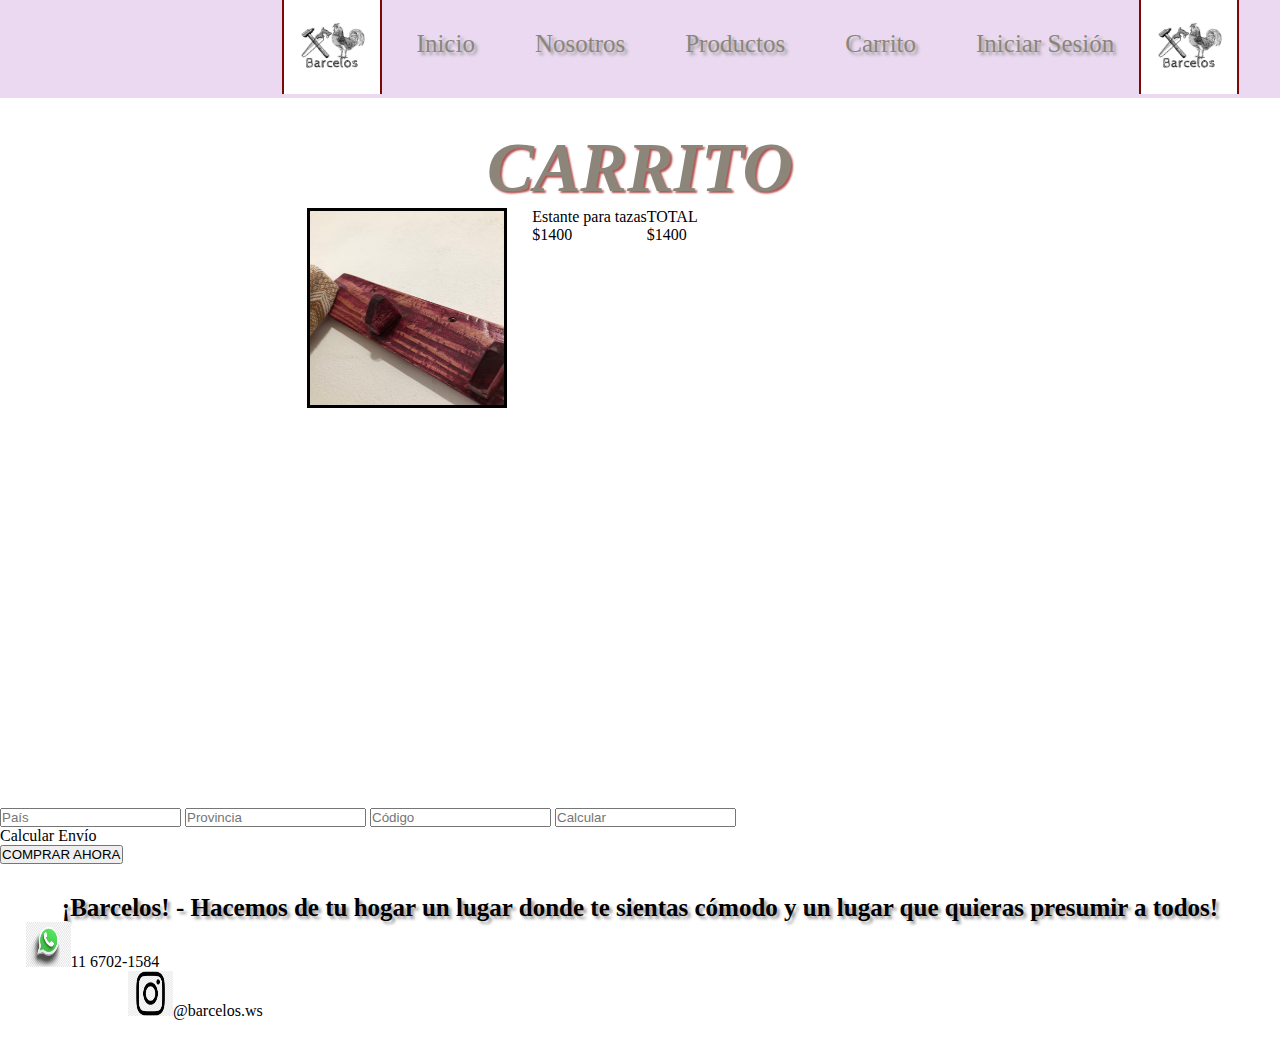
==== Paginas/carrito.html @ d70771c5 "Nuevo Repositorio}" ====
<!DOCTYPE html>
<html lang="es">
<head>
    <meta charset="UTF-8">
    <meta http-equiv="X-UA-Compatible" content="IE=edge">
    <meta name="viewport" content="width=device-width, initial-scale=1.0">
    <title>Barcelos - Carrito</title>
    <meta name=keywords content="MADERA, PERCHEROS, CARRITO, COMPRAS, PRODUCTOS ELEGIDOS, ENVÍO">
    <meta name="description" content="En el carrito de Barcelos te vas a poder encontrar con la opción para terminar de comprar los productos, las ofertas que tenemos, calcular envíos y algunas sorpresas también">
    <link rel="shortcut icon" href="../Assets/logo barcelos.jpg">
    <link rel="stylesheet" href="../Estilos/estilos.css">
    <link href="https://cdn.jsdelivr.net/npm/bootstrap@5.2.0-beta1/dist/css/bootstrap.min.css" rel="stylesheet" integrity="sha384-0evHe/X+R7YkIZDRvuzKMRqM+OrBnVFBL6DOitfPri4tjfHxaWutUpFmBp4vmVor" crossorigin="anonymous">
</head>
<body class="carritoo">
    <header class="cabecera">
        <img class= "cabecera__imagen" src="../Assets/logo barcelos.jpg" alt="LOGO">
            <nav class="cabecera__navegación"> 
                <a class="cabecera__navegación__link" href="../index.html">Inicio</a>
                <a class="cabecera__navegación__link" href="nosotros.html">Nosotros</a>
                <a class="cabecera__navegación__link" href="productos.html">Productos</a>
                <a class="cabecera__navegación__link" href="carrito.html">Carrito</a>
                <a class="cabecera__navegación__link" href="iniciarsesion.html">Iniciar Sesión</a>
            </nav>
        <img class="cabecera__imagen2" src="../Assets/logo barcelos.jpg" alt="LOGO">
    </header>
    <main>
        <h1 class="titulo"> CARRITO </h1>
        <section class="carrito">
            <div class="fondo">
                <img class="carrito__imagen1" src="../Assets/perchero magenta.jpg" alt="producto">
                <div class="fondo__primerparte">
                    <p class="fondo__primerparte__c">Estante para tazas</p>
                    <p class="fondo__primerparte__c">$1400</p>
                </div>
                <div class="fondo__segundaparte">
                    <p class="fondo__segundaparte__c">TOTAL</p>
                    <p class="fondo__segundaparte__c">$1400</p>
                </div>
            </div>
        </section>
        <section class="encuesta">
                <form class="encuesta__opciones" action=”validad.php” method=”post” enctype=”multipart/form”></form>
                    <Input class="encuesta__opciones__pais" type=”text” placeholder=País> 
                    <Input class="encuesta__opciones__pais" type=”text” placeholder=Provincia> 
                    <Input class="encuesta__opciones__pais" type=”number” placeholder=Código Postal> 
                    <Input class="encuesta__opciones__pais" type=”text” placeholder=Calcular> 
        </section>
        <div>
            <p class="calcularenvio"> Calcular Envío </p>
            <button class='compra'>COMPRAR AHORA</button>
        </div>
    </main>
    <footer class="pie">            
            <h3 class="pie__título">¡Barcelos! - Hacemos de tu hogar un lugar donde te sientas cómodo y un lugar que quieras presumir a todos!</h3>
        <div class="contactos">
            <div>
                <img class="pie__wpp" src="../Assets/logo wpp png.webp" alt="logo wpp" a href="https://whats.link/barceloswood">11 6702-1584</img>
            </div>
            <div>    
                <img class="pie__ig" src="../Assets/logo instagram png.png" alt="logo instagram" a href="https://www.instagram.com/barcelos.ws/">@barcelos.ws</a>
            </div>
        </div>
    </footer>
<script src="https://cdn.jsdelivr.net/npm/bootstrap@5.2.0-beta1/dist/js/bootstrap.bundle.min.js" integrity="sha384-pprn3073KE6tl6bjs2QrFaJGz5/SUsLqktiwsUTF55Jfv3qYSDhgCecCxMW52nD2" crossorigin="anonymous"></script>
</body>
</html>
---- Estilos/estilos.css ----
@charset "UTF-8";
* {
  margin: 0;
  padding: 0;
  box-sizing: border-box;
}

body {
  width: 100vw;
}

.main {
  height: 80vh;
}

.cabecera {
  background-color: rgb(234, 217, 241);
}
.cabecera .cabecera__imagen {
  text-shadow: 3px 3px 3px rgb(160, 158, 158);
  width: 100px;
  height: 94px;
  margin-left: 22%;
  float: left;
  display: inline;
  border-left: 2px solid rgb(126, 7, 7);
  border-right: 2px solid rgb(126, 7, 7);
}
.cabecera .cabecera__imagen2 {
  text-shadow: 3px 3px 3px rgb(160, 158, 158);
  display: inline;
  width: 100px;
  height: 94px;
  border-left: 2px solid rgb(126, 7, 7);
  border-right: 2px solid rgb(126, 7, 7);
}
.cabecera a {
  text-shadow: 3px 3px 3px rgb(160, 158, 158);
  color: rgb(139, 133, 122);
  padding-top: 30px;
  padding-left: 10px;
  text-decoration: none;
  text-align: center;
  display: inline;
  float: left;
  font-size: 25px;
  margin-left: 25px;
  margin-right: 25px;
}
.cabecera a:hover {
  color: rgb(73, 70, 66);
}

.titulo {
  text-align: center;
  font-size: 70px;
  font-style: oblique;
  text-decoration: dashed black;
  text-shadow: 2px 2px 2px rgb(179, 83, 83);
  color: rgb(139, 133, 122);
  margin-top: 30px;
}

.pie {
  background-image: url(https://imgs.search.brave.com/JoOyPHa1sPPcaId0O3hCQG0WmcrXoR4pE--GhKReWg0/rs:fit:1200:900:1/g:ce/aHR0cHM6Ly9jZG4u/aGlwd2FsbHBhcGVy/LmNvbS9pLzcvMzYv/TmlBcFZrLmpwZw);
  background-size: cover;
  background-position: center;
  background-repeat: no-repeat;
  height: 185px;
}
.pie .pie__título {
  text-shadow: 3px 3px 3px rgb(160, 158, 158);
  padding-top: 30px;
  font-size: 25px;
  text-align: center;
}
.pie .pie__wpp {
  margin-left: 2%;
  width: 45px;
  height: 45px;
}
.pie .pie__ig {
  margin-left: 10%;
  width: 45px;
  height: 45px;
}

.ofertas {
  display: flex;
  background-image: url(https://p4.wallpaperbetter.com/wallpaper/1006/72/31/black-wood-hd-wallpaper-wallpaper-preview.jpg);
  background-repeat: no-repeat;
  background-size: cover;
  height: 65vh;
}
.ofertas h1 {
  text-decoration: underline black;
  text-shadow: 3px 3px 3px rgb(160, 158, 158);
  font-size: 30px;
  text-align: center;
  padding-top: 42px;
}
.ofertas .ofertas1 .ofertas__planta {
  width: 320px;
  height: 320px;
  margin-left: 35.5%;
  margin-top: 12.5%;
  margin-bottom: 30px;
  border: solid 5px rgba(66, 34, 7, 0.8);
  image-resolution: 3px 3px 3px rgb(160, 158, 158);
  animation-duration: 4s;
  animation-name: aparecer;
}
.ofertas .ofertas1 .ofertas__p1 {
  margin-left: 10%;
  text-decoration: dashed black;
  text-shadow: 2px 2px 2px rgb(179, 83, 83);
  color: rgb(139, 133, 122);
  font-size: 20px;
}
@keyframes aparecer {
  0% {
    opacity: 0;
  }
  50% {
    opacity: 0.5;
  }
  100% {
    opacity: 1;
  }
}
.ofertas .ofertas2 .oferta__magenta {
  width: 320px;
  height: 320px;
  margin-left: 38.5%;
  margin-bottom: 30px;
  margin-top: 14.3%;
  border: solid 5px rgba(66, 34, 7, 0.8);
  image-resolution: 3px 3px 3px rgb(129, 58, 58);
  animation-duration: 3s;
  animation-name: aparecer;
}
.ofertas .ofertas2 .ofertas__p2 {
  margin-left: 25%;
  text-shadow: 2px 2px 2px rgb(179, 83, 83);
  color: rgb(139, 133, 122);
  font-size: 20px;
}

.seccionvideo {
  width: auto;
  height: auto;
  background-image: url(https://fondosmil.com/fondo/3904.jpg);
  background-repeat: no-repeat;
  background-size: cover;
  height: 135vh;
}
.seccionvideo .ofertas__titulo {
  text-align: center;
  padding-top: 2%;
  text-shadow: 2px 2px 2px rgb(179, 83, 83);
  color: rgb(139, 133, 122);
}
.seccionvideo .video {
  width: 500px;
  margin-left: 35.5%;
  margin-top: 3%;
  margin-bottom: 3.5%;
}

.nosotross {
  background-image: url(https://wallpaperaccess.com/full/1836491.jpg);
  background-repeat: no-repeat;
  background-size: cover;
}
.nosotross .container .ubicacion {
  margin: 30px 6px 0px 6px;
  display: flex;
}
.nosotross .container .ubicacion .imagen {
  margin: 40px;
}
.nosotross .container .ubicacion .imagen img {
  width: 550px;
  height: 370px;
  border: dotted rgb(139, 133, 122) 8px;
}
.nosotross .container .ubicacion .texto {
  margin-top: 45px;
  text-align: center;
  text-decoration: dashed black;
  text-shadow: 2px 2px 2px rgb(179, 83, 83);
  color: rgb(139, 133, 122);
}
.nosotross .container .ubicacion .texto h2 {
  text-align: center;
}
.nosotross .container .ubicacion .texto p {
  font-size: 35px;
}
.nosotross .container hr {
  border: solid 2.5px rgb(160, 158, 158);
}
.nosotross .pie {
  margin-top: 400px;
}

.productoss {
  background-image: url(https://i.pinimg.com/736x/af/97/ef/af97ef7c607be9bf58423121b4c7fc44.jpg);
  background-size: cover;
  background-repeat: no-repeat;
}
.productoss .productos {
  display: flex;
  margin-bottom: 100px;
}
.productoss .productos .productos__precios__1 {
  font-size: 40px;
  margin-left: 50px;
  margin-top: 180px;
  text-decoration: dashed black;
  text-shadow: 2px 2px 2px rgb(179, 83, 83);
  color: rgb(139, 133, 122);
}
.productoss .productos .carrousel {
  width: 32%;
  height: 25%;
  margin: auto;
  margin-top: 40px;
}
.productoss .productos .carrousel img {
  width: 100%;
  height: 36.5rem;
  border: 2px double rgb(80, 78, 78);
}
.productoss .productos .productos__ofertas__1 {
  margin-top: 400px;
  font-size: 40px;
  margin-right: 50px;
  text-decoration: dashed black;
  text-shadow: 2px 2px 2px rgb(179, 83, 83);
  color: rgb(139, 133, 122);
}

.carritoo {
  background-image: url(https://static.vecteezy.com/system/resources/previews/001/884/546/non_2x/[base64].jpg);
  background-repeat: no-repeat;
  background-size: cover;
}
.carritoo .fondo {
  background-image: url(http://www.solofondos.com/wp-content/uploads/2015/11/fondocolores.gif);
  background-position: center;
  background-size: cover;
  background-repeat: no-repeat;
  height: 600px;
  width: 50%;
  display: flex;
  margin-left: 24%;
}
.carritoo .fondo .carrito__imagen1 {
  width: 200px;
  height: 200px;
  margin-right: 25px;
  border: 3px solid black;
}
.carritoo .fondo .primerparte {
  flex-direction: column;
}
.carritoo .fondo .primerparte .fondo__primerparte__c {
  font-size: 22px;
  color: rgb(139, 133, 122);
}
.carritoo .fondo .segundaparte {
  flex-direction: column;
}
.carritoo .fondo .segundaparte .fondo__segundaparte__c {
  font-size: 22px;
  color: rgb(139, 133, 122);
}
.carritoo .fondo .encuesta__opciones {
  background-color: rgb(248, 247, 247);
  width: 600px;
  height: 100px;
  margin-left: 200px;
}
.carritoo .fondo .encuesta__opciones__pais {
  font-style: oblique;
  width: 90px;
  height: 20px;
  margin-left: 50px;
}
.carritoo .fondo .comprarahora {
  width: 300px;
  height: 80px;
}
.carritoo .fondo .compra {
  color: whitesmoke;
  font-size: 25px;
  padding: 10px;
  background-color: palevioletred;
  text-align: center;
}

.iniciarSesionn {
  background-image: url(https://i.pinimg.com/originals/7c/4a/5a/7c4a5a5ee7b7e5955007391b2ce55665.jpg);
  background-repeat: no-repeat;
  background-size: cover;
}
.iniciarSesionn .inicio {
  margin: auto;
  margin-top: 100px;
  width: 26%;
  height: 640px;
  border: rgb(110, 105, 105) dotted 15px;
  background-color: rgb(126, 131, 134);
}
.iniciarSesionn .inicio .inicios {
  font-size: 30px;
}
.iniciarSesionn .inicio .inicios .inicios input {
  width: 50px;
  height: 20px;
}
.iniciarSesionn .inicio .inicios .inicios button {
  margin: auto;
  text-align: center;
}
.iniciarSesionn .pie {
  margin-top: 300px;
}

@media (min-width: 390px) and (max-width: 844px) {
  body {
    width: 100vw;
  }

  .cabecera .cabecera__imagen {
    width: 40px;
    height: 48px;
    margin-left: 2%;
  }
  .cabecera .cabecera__navegación__link {
    font-size: 8.3px;
    padding-left: 0%;
    padding-top: 30px;
    margin-left: 7px;
    float: none;
    display: inline;
  }
  .cabecera .cabecera__imagen2 {
    width: 0px;
    height: 0px;
  }

  .pie {
    height: 18.2vh;
  }
  .pie .pie__título {
    font-size: 15px;
    margin-bottom: 15px;
  }
  .pie .pie__wpp {
    margin-left: 1%;
    width: 20px;
    height: 30px;
  }
  .pie .pie__ig {
    width: 20px;
    height: 30px;
    margin-left: 1%;
  }

  .ofertass {
    background-image: url(https://p4.wallpaperbetter.com/wallpaper/1006/72/31/black-wood-hd-wallpaper-wallpaper-preview.jpg);
    background-repeat: repeat;
    background-size: cover;
  }

  .productoss .titulo__productos {
    text-align: center;
    text-shadow: 2px 2px 2px rgb(179, 83, 83);
    color: rgb(139, 133, 122);
    padding-right: 0.5px;
    padding-top: 10px;
  }
  .productoss .carrousel {
    width: 80%;
    height: 2%;
  }
  .productoss .img {
    height: 5rem;
  }
  .productoss .productos__precios__1 {
    font-size: 0px;
  }
  .productoss .productos__ofertas__1 {
    font-size: 0px;
  }
}

/*# sourceMappingURL=estilos.css.map */
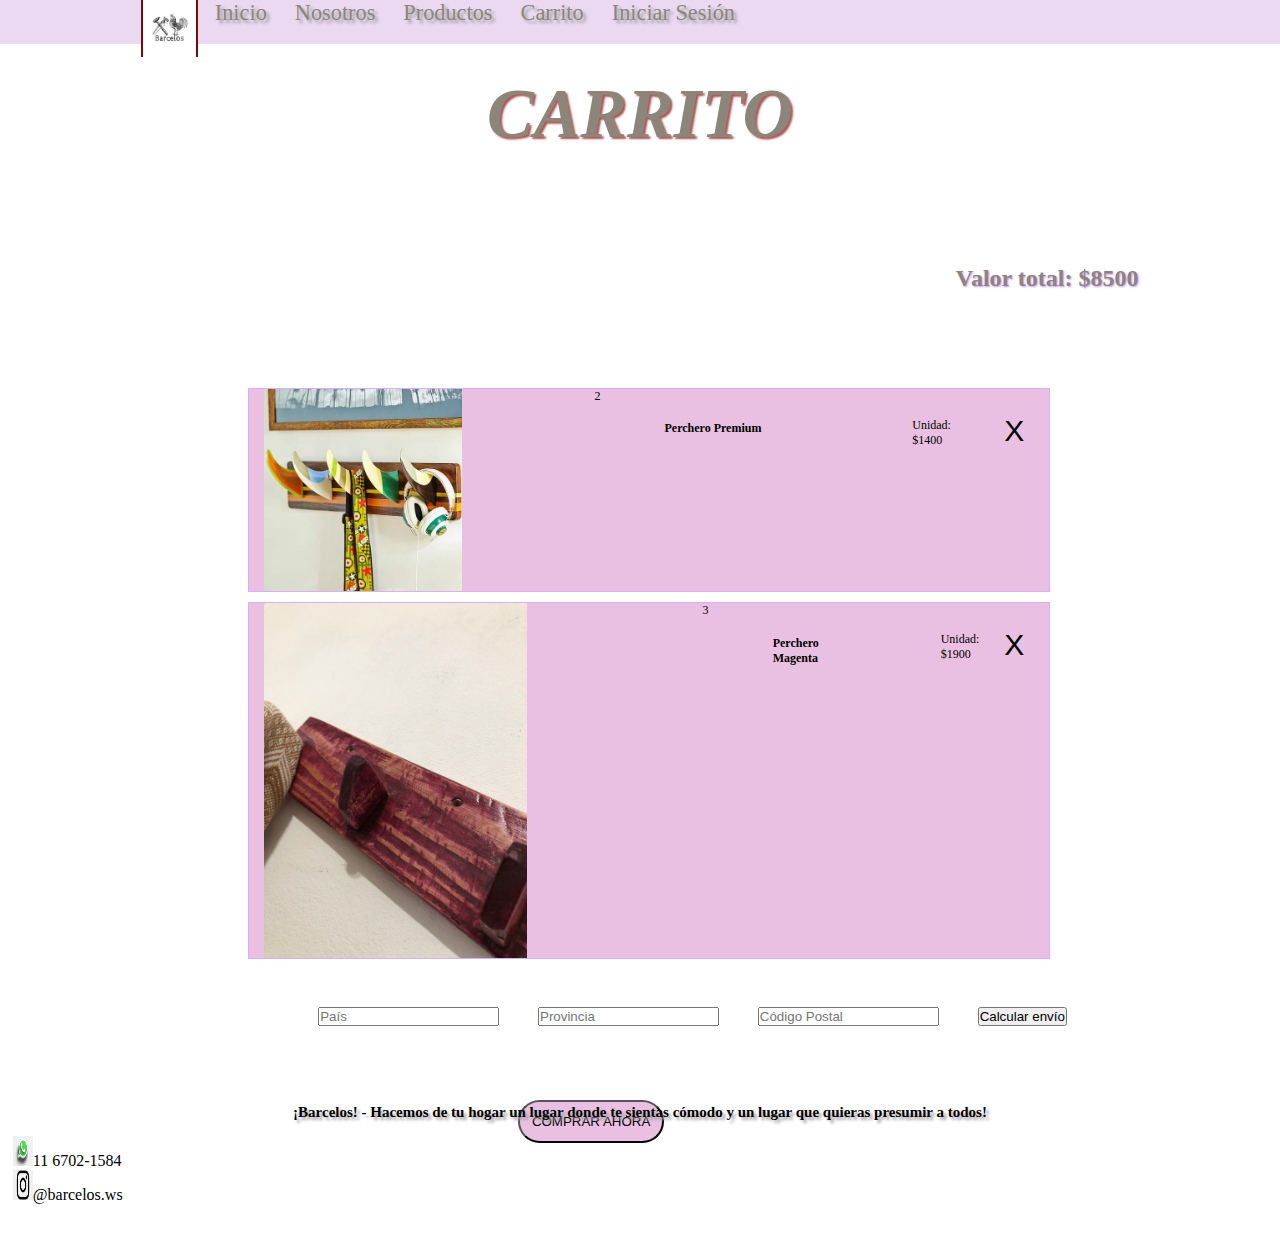
==== commit 3a8e093e: "Proyecto Final" ====
--- a/Paginas/carrito.html
+++ b/Paginas/carrito.html
@@ -25,29 +25,57 @@
     </header>
     <main>
         <h1 class="titulo"> CARRITO </h1>
-        <section class="carrito">
+        <div class="carrito">
             <div class="fondo">
-                <img class="carrito__imagen1" src="../Assets/perchero magenta.jpg" alt="producto">
-                <div class="fondo__primerparte">
-                    <p class="fondo__primerparte__c">Estante para tazas</p>
-                    <p class="fondo__primerparte__c">$1400</p>
+                <div class="productos">
+                        <h2>Valor total: $8500</h2>
+                        <ul>
+                            <li class="producto" >
+                                <div class="imag">
+                                    <img alt='producto' src="../Assets/perchero internet.webp"/>
+                                </div>
+                                <div class="cantidadAgregada"> 
+                                    <span class="badge rounded-pill bg-secondary">2</span>
+                                </div>
+                                <div class="nombre">
+                                    <h4>Perchero Premium</h4>
+                                </div>
+                                <div class="valor">
+                                    <p>Unidad: $1400</p>
+                                </div>
+                                <div class="ekizde">
+                                    <button>X</button>                                    
+                                </div>
+                            </li>
+                            <li class="producto" >
+                                <div class="imag">
+                                    <img alt='producto' src="../Assets/perchero magenta.jpg"/>
+                                </div>
+                                <div class="cantidadAgregada"> 
+                                    <span class="badge rounded-pill bg-secondary">3</span>
+                                </div>
+                                <div class="nombre">
+                                    <h4>Perchero Magenta</h4>
+                                </div>
+                                <div class="valor">
+                                    <p>Unidad: $1900</p>
+                                </div>
+                                <div class="ekizde">
+                                    <button>X</button>                                    
+                                </div>
+                            </li>
+                        </ul>
                 </div>
-                <div class="fondo__segundaparte">
-                    <p class="fondo__segundaparte__c">TOTAL</p>
-                    <p class="fondo__segundaparte__c">$1400</p>
+                <div class="botones">
+                    <form class="encuesta__opciones" action="" method=”post” enctype=”multipart/form”>
+                        <Input class="encuesta" type=”text” placeholder="País"> 
+                        <Input class="encuesta" type=”text” placeholder="Provincia"> 
+                        <Input class="encuesta" type=”number” placeholder="Código Postal"> 
+                        <button class="encuesta">Calcular envío</button>     
+                    </form>    
+                    <button class='compra'>COMPRAR AHORA</button>                        
                 </div>
-            </div>
-        </section>
-        <section class="encuesta">
-                <form class="encuesta__opciones" action=”validad.php” method=”post” enctype=”multipart/form”></form>
-                    <Input class="encuesta__opciones__pais" type=”text” placeholder=País> 
-                    <Input class="encuesta__opciones__pais" type=”text” placeholder=Provincia> 
-                    <Input class="encuesta__opciones__pais" type=”number” placeholder=Código Postal> 
-                    <Input class="encuesta__opciones__pais" type=”text” placeholder=Calcular> 
-        </section>
-        <div>
-            <p class="calcularenvio"> Calcular Envío </p>
-            <button class='compra'>COMPRAR AHORA</button>
+            </div>    
         </div>
     </main>
     <footer class="pie">            
--- a/Estilos/estilos.css
+++ b/Estilos/estilos.css
@@ -139,7 +139,7 @@
   animation-duration: 3s;
   animation-name: aparecer;
 }
-.ofertas .ofertas2 .ofertas__p2 {
+.ofertas .ofertas2 .ofertas2--ofertas__p2 {
   margin-left: 25%;
   text-shadow: 2px 2px 2px rgb(179, 83, 83);
   color: rgb(139, 133, 122);
@@ -177,12 +177,18 @@
   display: flex;
 }
 .nosotross .container .ubicacion .imagen {
-  margin: 40px;
+  margin-top: 70px;
 }
 .nosotross .container .ubicacion .imagen img {
   width: 550px;
   height: 370px;
   border: dotted rgb(139, 133, 122) 8px;
+}
+.nosotross .container .ubicacion .imagen .irefrime {
+  width: 550px;
+  height: 370px;
+  margin-top: 10px;
+  margin-right: 15px;
 }
 .nosotross .container .ubicacion .texto {
   margin-top: 45px;
@@ -214,7 +220,7 @@
   margin-bottom: 100px;
 }
 .productoss .productos .productos__precios__1 {
-  font-size: 40px;
+  font-size: 35px;
   margin-left: 50px;
   margin-top: 180px;
   text-decoration: dashed black;
@@ -234,7 +240,7 @@
 }
 .productoss .productos .productos__ofertas__1 {
   margin-top: 400px;
-  font-size: 40px;
+  font-size: 35px;
   margin-right: 50px;
   text-decoration: dashed black;
   text-shadow: 2px 2px 2px rgb(179, 83, 83);
@@ -246,58 +252,88 @@
   background-repeat: no-repeat;
   background-size: cover;
 }
-.carritoo .fondo {
+.carritoo .carrito .fondo {
   background-image: url(http://www.solofondos.com/wp-content/uploads/2015/11/fondocolores.gif);
   background-position: center;
   background-size: cover;
   background-repeat: no-repeat;
-  height: 600px;
-  width: 50%;
+  height: 650px;
+  width: 80%;
+  margin-left: 11.5%;
+  margin-top: 5.5%;
+}
+.carritoo .carrito .fondo .productos h2 {
+  float: right;
+  margin-right: 22.2%;
+  margin-top: 4%;
+  text-shadow: 1px 1px 2px rgb(194, 145, 250);
+  color: rgb(139, 133, 122);
+}
+.carritoo .carrito .fondo .productos ul {
+  padding-top: 8%;
+  padding-right: 2%;
+}
+.carritoo .carrito .fondo .productos ul .producto {
+  text-decoration: none;
   display: flex;
-  margin-left: 24%;
-}
-.carritoo .fondo .carrito__imagen1 {
-  width: 200px;
-  height: 200px;
-  margin-right: 25px;
-  border: 3px solid black;
-}
-.carritoo .fondo .primerparte {
-  flex-direction: column;
-}
-.carritoo .fondo .primerparte .fondo__primerparte__c {
-  font-size: 22px;
-  color: rgb(139, 133, 122);
-}
-.carritoo .fondo .segundaparte {
-  flex-direction: column;
-}
-.carritoo .fondo .segundaparte .fondo__segundaparte__c {
-  font-size: 22px;
-  color: rgb(139, 133, 122);
-}
-.carritoo .fondo .encuesta__opciones {
-  background-color: rgb(248, 247, 247);
-  width: 600px;
-  height: 100px;
-  margin-left: 200px;
-}
-.carritoo .fondo .encuesta__opciones__pais {
-  font-style: oblique;
-  width: 90px;
-  height: 20px;
-  margin-left: 50px;
-}
-.carritoo .fondo .comprarahora {
-  width: 300px;
-  height: 80px;
-}
-.carritoo .fondo .compra {
-  color: whitesmoke;
+  width: 850px;
+  height: max-content;
+  margin-left: auto;
+  margin-right: auto;
+  margin-top: 10px;
+  background-color: rgb(233, 192, 226);
+  border: double 1px rgb(216, 176, 243);
+}
+.carritoo .carrito .fondo .productos ul .producto .imag {
+  margin-left: 15px;
+}
+.carritoo .carrito .fondo .productos ul .producto .imag img {
+  width: 97px;
+  height: 97px;
+}
+.carritoo .carrito .fondo .productos ul .producto .nombre {
+  margin-left: 70px;
+  margin-top: 32.5px;
+  width: 510px;
+}
+.carritoo .carrito .fondo .productos ul .producto .nombre h4 {
   font-size: 25px;
-  padding: 10px;
-  background-color: palevioletred;
-  text-align: center;
+}
+.carritoo .carrito .fondo .productos ul .producto .valor {
+  width: 620px;
+  margin-left: 100px;
+  margin-top: 28.7px;
+}
+.carritoo .carrito .fondo .productos ul .producto .valor p {
+  font-size: 25px;
+}
+.carritoo .carrito .fondo .productos ul .producto .cantidadAgregada {
+  font-size: 25px;
+}
+.carritoo .carrito .fondo .productos ul .producto .ekizde {
+  margin: 25px 25px 25px 25px;
+}
+.carritoo .carrito .fondo .productos ul .producto .ekizde button {
+  font-size: 30px;
+  background-color: transparent;
+  border: 0px;
+}
+.carritoo .carrito .fondo .botones .encuesta__opciones {
+  margin-top: 3%;
+  margin-left: 25%;
+}
+.carritoo .carrito .fondo .botones .encuesta__opciones .encuesta {
+  margin-left: 2%;
+}
+.carritoo .carrito .fondo .botones .compra {
+  border-radius: 50px;
+  padding: 12px;
+  background-color: rgb(233, 192, 226);
+  margin-left: 67.2%;
+  margin-top: 3.5%;
+}
+.carritoo .pie {
+  margin-top: 200px;
 }
 
 .iniciarSesionn {
@@ -310,7 +346,7 @@
   margin-top: 100px;
   width: 26%;
   height: 640px;
-  border: rgb(110, 105, 105) dotted 15px;
+  border: rgb(110, 105, 105) dotted 5px;
   background-color: rgb(126, 131, 134);
 }
 .iniciarSesionn .inicio .inicios {
@@ -328,7 +364,7 @@
   margin-top: 300px;
 }
 
-@media (min-width: 390px) and (max-width: 844px) {
+@media (min-width: 390px) and (max-width: 767px) {
   body {
     width: 100vw;
   }
@@ -374,27 +410,430 @@
     background-repeat: repeat;
     background-size: cover;
   }
-
-  .productoss .titulo__productos {
+  .ofertass .ofertas .ofertas1 .ofertas__planta {
+    width: 150px;
+    height: 150px;
+    margin-left: 17.5%;
+  }
+  .ofertass .ofertas .ofertas1 .ofertas__p1 {
+    font-size: 15px;
+    text-align: center;
+  }
+  .ofertass .ofertas .ofertas2 .oferta__magenta {
+    width: 150px;
+    height: 150px;
+    margin-left: 15.5%;
+    margin-top: 230px;
+  }
+  .ofertass .ofertas .ofertas2 .ofertas2--ofertas__p2 {
+    font-size: 15px;
+    margin-left: 10.5%;
+    text-align: center;
+    padding-right: 15px;
+  }
+
+  .seccionvideo {
+    height: 100vh;
+  }
+  .seccionvideo .ofertas__titulo {
+    font-size: 15px;
+    padding: auto;
+  }
+  .seccionvideo .video {
+    width: 300px;
+    margin-left: 8.5%;
+    margin-top: 3%;
+    margin-bottom: 1%;
+  }
+
+  .nosotross .titulo {
+    font-size: 25px;
+  }
+  .nosotross .container .ubicacion {
+    margin: 5px 3px 0px 0px;
+  }
+  .nosotross .container .ubicacion .imagen {
+    margin: 10px;
+  }
+  .nosotross .container .ubicacion .imagen img {
+    width: 150px;
+    height: 180px;
+    margin-top: 105px;
+    margin-left: 10px;
+  }
+  .nosotross .container .ubicacion .imagen .irefrime {
+    width: 150px;
+    height: 160px;
+    margin-top: 90px;
+  }
+  .nosotross .container .ubicacion .texto .h2 {
+    margin-bottom: 10px;
+    font-size: 15px;
+  }
+  .nosotross .container .ubicacion .texto p {
+    font-size: 15px;
+  }
+  .nosotross .container hr {
+    margin-top: 115px;
+    margin-bottom: 115px;
+  }
+
+  .productoss .titulo {
     text-align: center;
     text-shadow: 2px 2px 2px rgb(179, 83, 83);
     color: rgb(139, 133, 122);
     padding-right: 0.5px;
     padding-top: 10px;
-  }
-  .productoss .carrousel {
+    font-size: 55px;
+  }
+  .productoss .productos .carrousel {
+    width: 100%;
+    height: 5%;
+  }
+  .productoss .productos .img {
+    height: 1rem;
+  }
+  .productoss .productos .productos__precios__1 {
+    font-size: 0px;
+  }
+  .productoss .productos .productos__ofertas__1 {
+    font-size: 0px;
+  }
+
+  .carritoo {
+    background-image: url(https://static.vecteezy.com/system/resources/previews/001/884/546/non_2x/[base64].jpg);
+    background-repeat: no-repeat;
+    background-size: cover;
+  }
+  .carritoo .carrito .fondo {
+    background-image: url(http://www.solofondos.com/wp-content/uploads/2015/11/fondocolores.gif);
+    background-position: center;
+    background-size: cover;
+    background-repeat: no-repeat;
+    height: 650px;
     width: 80%;
-    height: 2%;
-  }
-  .productoss .img {
-    height: 5rem;
-  }
-  .productoss .productos__precios__1 {
+    margin-left: 11.5%;
+    margin-top: 5.5%;
+  }
+  .carritoo .carrito .fondo .productos h2 {
+    float: right;
+    margin-right: 3.2%;
+    margin-top: 4%;
+    text-shadow: 1px 1px 2px rgb(194, 145, 250);
+    color: rgb(139, 133, 122);
+  }
+  .carritoo .carrito .fondo .productos ul {
+    padding-top: 21%;
+    padding-right: 2%;
+  }
+  .carritoo .carrito .fondo .productos ul .producto {
+    text-decoration: none;
+    display: flex;
+    width: 100%;
+    height: max-content;
+    margin-left: 0px;
+    margin-right: 20%;
+    margin-top: 10px;
+    background-color: rgb(233, 192, 226);
+    border: double 1px rgb(216, 176, 243);
+  }
+  .carritoo .carrito .fondo .productos ul .producto .imag {
+    margin-left: 15px;
+  }
+  .carritoo .carrito .fondo .productos ul .producto .imag img {
+    width: 130%;
+    height: 100%;
+  }
+  .carritoo .carrito .fondo .productos ul .producto .nombre {
+    margin-left: 8%;
+    margin-top: 32.5px;
+    width: 30%;
+  }
+  .carritoo .carrito .fondo .productos ul .producto .nombre h4 {
+    font-size: 12px;
+  }
+  .carritoo .carrito .fondo .productos ul .producto .valor {
+    width: 12%;
+    margin-left: 10%;
+    margin-top: 28.7px;
+  }
+  .carritoo .carrito .fondo .productos ul .producto .valor p {
+    font-size: 12px;
+  }
+  .carritoo .carrito .fondo .productos ul .producto .cantidadAgregada {
+    font-size: 12px;
+  }
+  .carritoo .carrito .fondo .productos ul .producto .ekizde {
+    margin: 25px 25px 25px 25px;
+  }
+  .carritoo .carrito .fondo .productos ul .producto .ekizde button {
+    font-size: 30px;
+    background-color: transparent;
+    border: 0px;
+  }
+  .carritoo .carrito .fondo .botones .encuesta__opciones {
+    margin-top: 3%;
+    margin-left: 25%;
+  }
+  .carritoo .carrito .fondo .botones .encuesta__opciones .encuesta {
+    margin: 2%;
+  }
+  .carritoo .carrito .fondo .botones .compra {
+    border-radius: 50px;
+    padding: 12px;
+    background-color: rgb(233, 192, 226);
+    margin-left: 25.2%;
+    margin-top: 7.5%;
+  }
+
+  .iniciarSesionn .titulo {
+    font-size: 55px;
+  }
+  .iniciarSesionn .inicio {
+    width: 70%;
+    height: 500px;
+    margin-top: 50px;
+  }
+  .iniciarSesionn .inicio .inicios {
+    font-size: 15px;
+  }
+}
+@media (min-width: 768px) and (max-width: 1434px) {
+  body {
+    width: 100vw;
+  }
+
+  .cabecera .cabecera__imagen {
+    width: 57px;
+    height: 57px;
+    margin-left: 11%;
+  }
+  .cabecera .cabecera__navegación__link {
+    font-size: 22.3px;
+    padding-top: 30px;
+    margin-left: 7px;
+    margin-right: 7px;
+    float: none;
+    display: inline;
+  }
+  .cabecera .cabecera__imagen2 {
+    width: 0px;
+    height: 0px;
+  }
+
+  .pie {
+    height: 18.2vh;
+  }
+  .pie .pie__título {
+    font-size: 15px;
+    margin-bottom: 15px;
+  }
+  .pie .pie__wpp {
+    margin-left: 1%;
+    width: 20px;
+    height: 30px;
+  }
+  .pie .pie__ig {
+    width: 20px;
+    height: 30px;
+    margin-left: 1%;
+  }
+
+  .ofertass {
+    background-image: url(https://p4.wallpaperbetter.com/wallpaper/1006/72/31/black-wood-hd-wallpaper-wallpaper-preview.jpg);
+    background-repeat: repeat;
+    background-size: cover;
+  }
+  .ofertass .ofertas .ofertas1 .ofertas__planta {
+    width: 150px;
+    height: 150px;
+    margin-left: 35.5%;
+  }
+  .ofertass .ofertas .ofertas1 .ofertas__p1 {
+    font-size: 15px;
+    text-align: center;
+  }
+  .ofertass .ofertas .ofertas2 .oferta__magenta {
+    width: 150px;
+    height: 150px;
+    margin-left: 33.5%;
+    margin-top: 230px;
+  }
+  .ofertass .ofertas .ofertas2 .ofertas2--ofertas__p2 {
+    font-size: 15px;
+    margin-left: 10.5%;
+    text-align: center;
+    padding-right: 15px;
+  }
+
+  .seccionvideo {
+    height: 100vh;
+  }
+  .seccionvideo .ofertas__titulo {
+    font-size: 20px;
+    padding: auto;
+  }
+  .seccionvideo .video {
+    width: 300px;
+    margin-left: 29.5%;
+    margin-top: 3%;
+    margin-bottom: 1%;
+  }
+
+  .nosotross .titulo {
+    font-size: 35px;
+    margin-bottom: 75px;
+  }
+  .nosotross .container .ubicacion {
+    margin: 5px 3px 0px 0px;
+  }
+  .nosotross .container .ubicacion .imagen {
+    margin: 10px;
+  }
+  .nosotross .container .ubicacion .imagen img {
+    width: 280px;
+    height: 280px;
+    margin-top: 5px;
+    margin-left: 10px;
+  }
+  .nosotross .container .ubicacion .imagen .irefrime {
+    width: 280px;
+    height: 280px;
+    margin-top: 20px;
+  }
+  .nosotross .container .ubicacion .texto .h2 {
+    margin-top: 50px;
+    margin-bottom: 0px;
+    font-size: 15px;
+  }
+  .nosotross .container .ubicacion .texto p {
+    margin-top: 15px;
+    font-size: 15px;
+  }
+  .nosotross .container hr {
+    margin-top: 80px;
+    margin-bottom: 80px;
+  }
+
+  .productoss .titulo {
+    text-align: center;
+    text-shadow: 2px 2px 2px rgb(179, 83, 83);
+    color: rgb(139, 133, 122);
+    padding-right: 0.5px;
+    padding-top: 10px;
+    font-size: 35px;
+  }
+  .productoss .productos .carrousel {
+    width: 100%;
+    height: 5%;
+  }
+  .productoss .productos .img {
+    height: 1rem;
+  }
+  .productoss .productos .productos__precios__1 {
     font-size: 0px;
   }
-  .productoss .productos__ofertas__1 {
+  .productoss .productos .productos__ofertas__1 {
     font-size: 0px;
   }
+
+  .carritoo {
+    background-image: url(https://static.vecteezy.com/system/resources/previews/001/884/546/non_2x/[base64].jpg);
+    background-repeat: no-repeat;
+    background-size: cover;
+  }
+  .carritoo .carrito .fondo {
+    background-image: url(http://www.solofondos.com/wp-content/uploads/2015/11/fondocolores.gif);
+    background-position: center;
+    background-size: cover;
+    background-repeat: no-repeat;
+    height: 650px;
+    width: 80%;
+    margin-left: 11.5%;
+    margin-top: 5.5%;
+  }
+  .carritoo .carrito .fondo .productos h2 {
+    float: right;
+    margin-right: 3.2%;
+    margin-top: 4%;
+    text-shadow: 1px 1px 2px rgb(194, 145, 250);
+    color: rgb(139, 133, 122);
+  }
+  .carritoo .carrito .fondo .productos ul {
+    padding-top: 15%;
+    padding-right: 2%;
+  }
+  .carritoo .carrito .fondo .productos ul .producto {
+    text-decoration: none;
+    display: flex;
+    width: 80%;
+    height: 60%;
+    margin-left: 10%;
+    margin-right: 20%;
+    margin-top: 10px;
+    background-color: rgb(233, 192, 226);
+    border: double 1px rgb(216, 176, 243);
+  }
+  .carritoo .carrito .fondo .productos ul .producto .imag {
+    margin-left: 15px;
+  }
+  .carritoo .carrito .fondo .productos ul .producto .imag img {
+    width: 60%;
+    height: 100%;
+  }
+  .carritoo .carrito .fondo .productos ul .producto .nombre {
+    margin-left: 8%;
+    margin-top: 32.5px;
+    width: 30%;
+  }
+  .carritoo .carrito .fondo .productos ul .producto .nombre h4 {
+    font-size: 12px;
+  }
+  .carritoo .carrito .fondo .productos ul .producto .valor {
+    width: 12%;
+    margin-left: 10%;
+    margin-top: 28.7px;
+  }
+  .carritoo .carrito .fondo .productos ul .producto .valor p {
+    font-size: 12px;
+  }
+  .carritoo .carrito .fondo .productos ul .producto .cantidadAgregada {
+    font-size: 12px;
+  }
+  .carritoo .carrito .fondo .productos ul .producto .ekizde {
+    margin: 25px 25px 25px 25px;
+  }
+  .carritoo .carrito .fondo .productos ul .producto .ekizde button {
+    font-size: 30px;
+    background-color: transparent;
+    border: 0px;
+  }
+  .carritoo .carrito .fondo .botones .encuesta__opciones {
+    margin-top: 3%;
+    margin-left: 15%;
+  }
+  .carritoo .carrito .fondo .botones .encuesta__opciones .encuesta {
+    margin: 2%;
+  }
+  .carritoo .carrito .fondo .botones .compra {
+    border-radius: 50px;
+    padding: 12px;
+    background-color: rgb(233, 192, 226);
+    margin-left: 36.2%;
+    margin-top: 5.5%;
+  }
+
+  .iniciarSesionn .titulo {
+    font-size: 25px;
+  }
+  .iniciarSesionn .inicio {
+    width: 70%;
+    height: 500px;
+    margin-top: 50px;
+  }
+  .iniciarSesionn .inicio .inicios {
+    font-size: 15px;
+  }
 }
 
 /*# sourceMappingURL=estilos.css.map */
